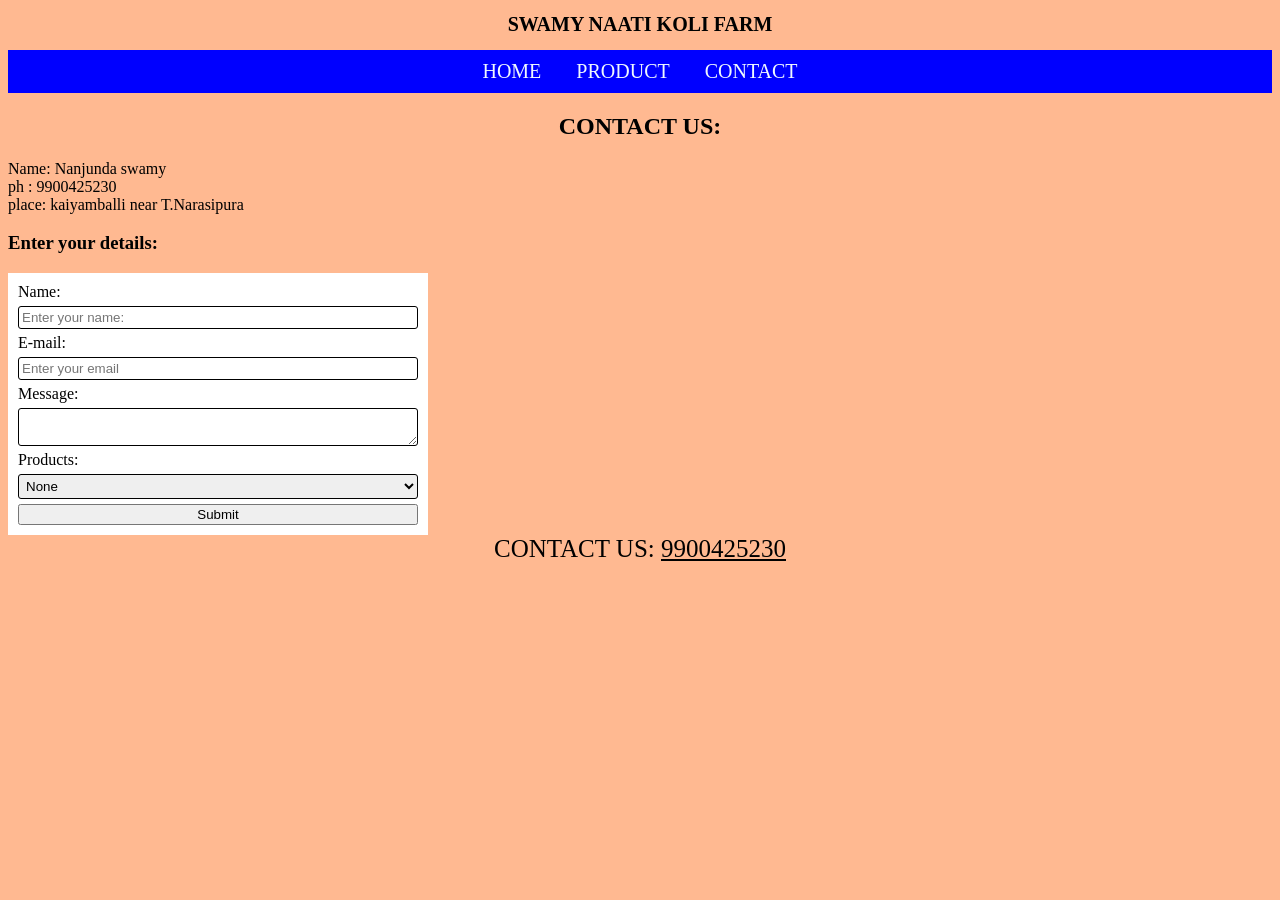
==== contact.html @ 7d9a9901 "First version of our farm website" ====
<!DOCTYPE html>
<html lang="en">
<head>
    <meta charset="UTF-8">
    <meta name="viewport" content="width=device-width, initial-scale=1.0">
    <title>Contact</title>
    <link rel="stylesheet" href="./style.css">
</head>
<body>

    <header><h1>SWAMY NAATI KOLI FARM</h1>
    <nav>
        <a href="./index.html">HOME</a>
        <a href="./product.html">PRODUCT</a>
        <a href="./contact.html">CONTACT</a>
    </nav></header>
    <h2>CONTACT US:</h2>
    <p>Name: Nanjunda swamy <br>

    ph : 9900425230 <br>
    place: kaiyamballi near T.Narasipura
</p>
    <h3>Enter your details: </h3>
  
        <form action="" >
        <label for="name">Name: </label>
        <input type="text" id="name" name="Name" placeholder="Enter your name:">
        
        <label for="email">E-mail: </label>
        <input type="email" id="email" name="E-mail" placeholder="Enter your email">
        <label for="message">Message: </label>
        <textarea name="Message" id="message" ></textarea>
        <label for="products">Products: </label>
        <select name="product" id="products">
            <option value="None">None</option>
            <option value="product1">Naati koli</option>
            <option value="product2">Eggs</option>
            <option value="product3">chickens</option>
        </select>
        <button name="Submit">Submit</button>
    </form>
    

    <footer>CONTACT US: <u>9900425230</u></footer>
    

    
</body>
</html>
---- style.css ----
body{
     background-color: rgb(255, 185, 145);
}


h1{
    font-size: 20px;
}
h2{
    text-align: center;
}
.hero{
    position: relative;
}
.hero h2{
    position: absolute;

    top: 75px;
    left: 20px;
    color: white;

        
    }


nav{
    display: flex;
    justify-content: center;
    gap: 15px;   
    background-color: blue;
}
.button{
    padding: 10px   ;
    position: absolute;

    gap: 20px;
    top: 40px;
    left: 10px;
    background-color: aliceblue;
    color: black;
    text-decoration: none;
    transition: 0.5s;
}
.button:hover{
    text-decoration: underline;color: rgb(24, 202, 170);
    text-decoration-color: rgb(0, 243, 198);
}
a{
    text-decoration: none;
    font-size: 20px;
    padding: 10px;
    color: aliceblue;
    transition: 0.5s;

}
a:hover {
    text-decoration: underline;color: rgb(196, 246, 237);
    text-decoration-color: rgb(196, 246, 237);
    
}

header{
    text-align: center;
}

img{
    width: 100%;
    max-width: 600px;
    height: auto;
}

footer{
    text-align: center;
    font-size: 25px;
}

.products{
    display: grid;
    grid-template-columns: repeat(auto-fit, minmax(200px, 1fr));
    gap: 20px;
    background-color: rgb(255, 255, 255);
    padding:  10px;
    border: 2px solid brown;
    border-radius: 5px;
    margin: 2px ;
}

.card{
    border-radius: 5px;
    background-color: rgb(161, 161, 255);
    padding: 30px;
    border: 3px solid brown;
      transition: 0.5s;
}

.card:hover{
    background-color: rgb(183, 183, 249);
    box-shadow: 0 8px 15px rgba(0, 0, 0, 0.3);
    transform: translateY(-3px);
  


}

@media (max-width: 600px) {
    nav {
        flex-direction: column;
        align-items: center;
    }
    .hero{
        font-size: 10px;
    }
}


form{
    display: grid;
    gap: 5px;
    max-width: 400px;
    width: 100% ;
    background-color: rgb(255, 255, 255);
    padding:  10px;  
  
}
button{
    transition: 0.6s;
}
button:hover{
    background-color: aliceblue;
    cursor: pointer;
  

   }  

input,textarea,select{

    padding: 3px;
    border-radius: 3px;
    border: 1pt solid black;
}
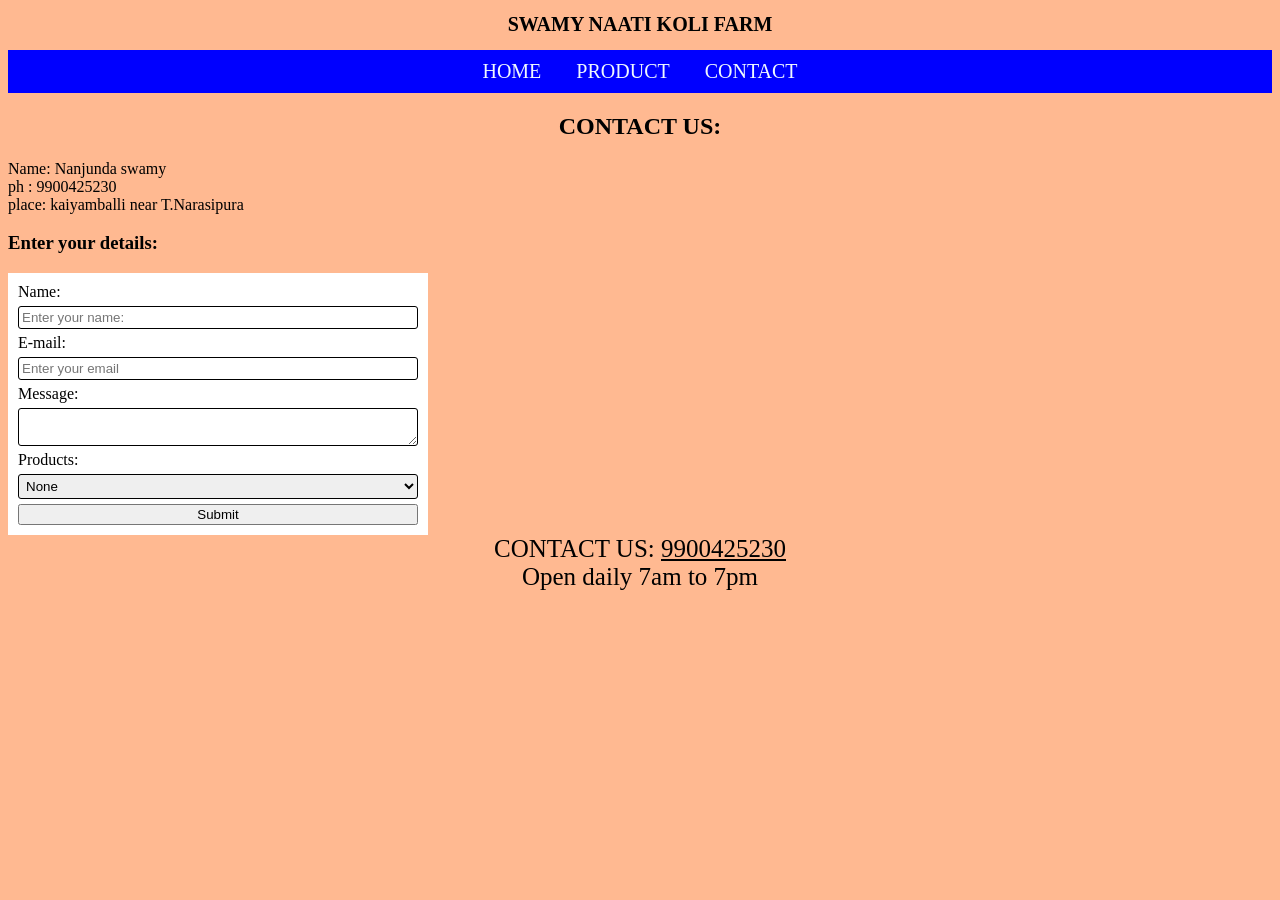
==== commit 6aa0c93f: "addtion of footer" ====
--- a/contact.html
+++ b/contact.html
@@ -41,7 +41,7 @@
     </form>
     
 
-    <footer>CONTACT US: <u>9900425230</u></footer>
+    <footer>CONTACT US: <u>9900425230</u><br>Open daily 7am to 7pm</footer>
     
 
     
--- a/style.css
+++ b/style.css
@@ -16,7 +16,7 @@
 .hero h2{
     position: absolute;
 
-    top: 75px;
+    top: 90px;
     left: 20px;
     color: white;
 
@@ -35,7 +35,7 @@
     position: absolute;
 
     gap: 20px;
-    top: 40px;
+    top: 150px;
     left: 10px;
     background-color: aliceblue;
     color: black;
